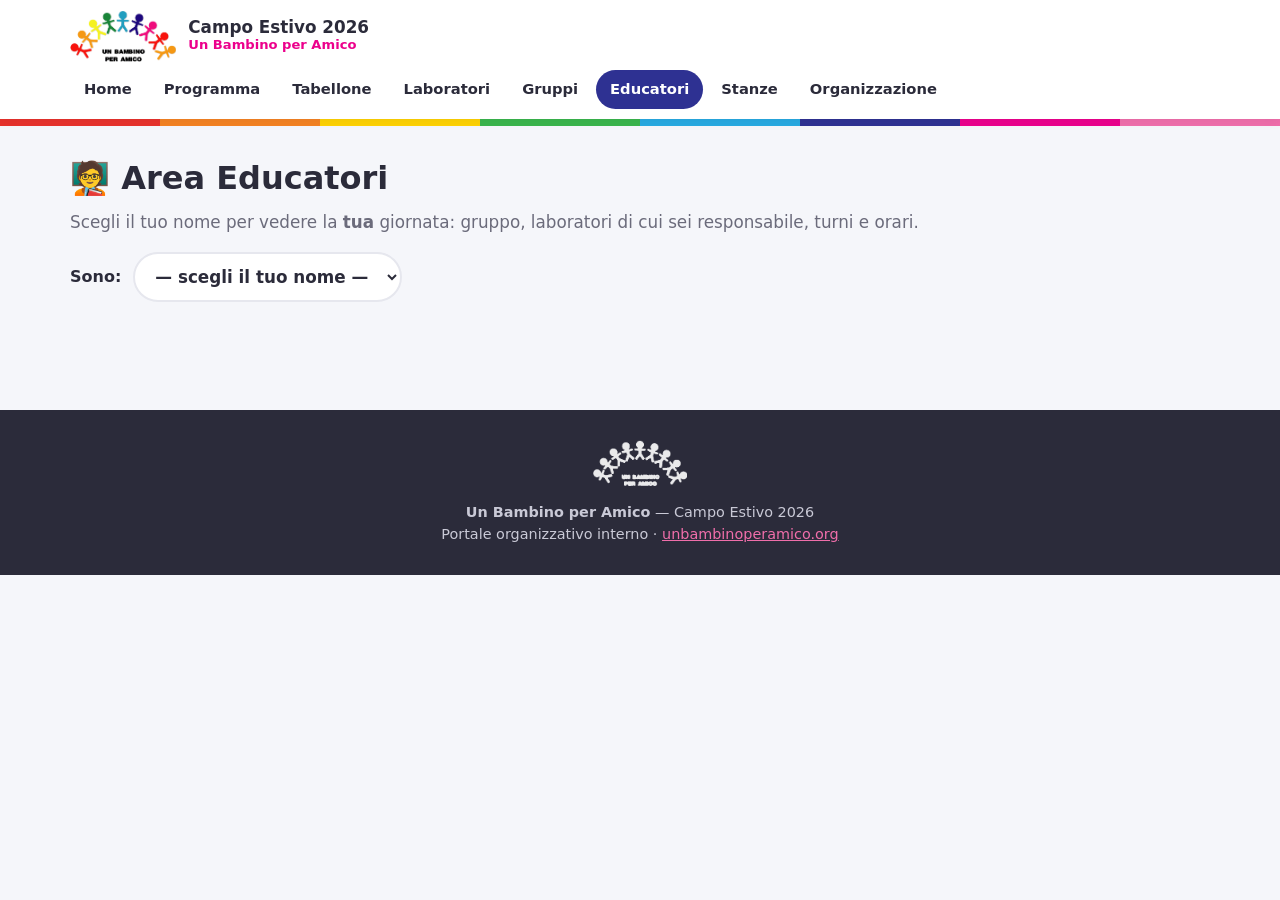
==== educatori.html @ 4ef32b01 "Portale Campo Estivo 2026 - Un Bambino per Amico Co-Authored-By: Claude Opus 4.8 <noreply@anthropic." ====
<!DOCTYPE html>
<html lang="it">
<head>
  <meta charset="UTF-8" />
  <meta name="viewport" content="width=device-width, initial-scale=1.0" />
  <meta name="robots" content="noindex, nofollow" />
  <title>Area Educatori — Campo Estivo 2026</title>
  <link rel="icon" href="assets/66.png" />
  <link rel="stylesheet" href="assets/style.css" />
  <style>
    .picker { display:flex; gap:12px; align-items:center; flex-wrap:wrap; margin-bottom:8px; }
    .picker select {
      font-size:1.05rem; padding:12px 16px; border-radius:999px; border:2px solid var(--bordo);
      background:#fff; font-family:var(--font); font-weight:600; color:var(--scuro); min-width:240px;
    }
    .edu-card { background:#fff; border-radius:var(--raggio); box-shadow:var(--ombra); overflow:hidden; }
    .edu-head { padding:24px 28px; color:#fff; display:flex; align-items:center; gap:18px; }
    .edu-head .avatar { width:64px; height:64px; border-radius:50%; background:rgba(255,255,255,.25);
      display:flex; align-items:center; justify-content:center; font-size:1.8rem; font-weight:800; flex:none; }
    .edu-head h2 { margin:0; color:#fff; font-size:1.8rem; }
    .edu-head p { margin:2px 0 0; opacity:.95; }
    .edu-body { padding:24px 28px; }
    .duties { display:grid; grid-template-columns:repeat(auto-fill,minmax(200px,1fr)); gap:14px; margin-bottom:22px; }
    .duty { background:var(--chiaro); border-radius:var(--raggio-sm); padding:14px 16px; }
    .duty b { display:block; font-size:.75rem; text-transform:uppercase; letter-spacing:.5px; color:var(--grigio); }
    .duty span { font-size:1.05rem; font-weight:700; }
    tr.hl td { background:#eafaf0 !important; }
    tr.hl td.act-name b { color:var(--verde); }
    .star { color:var(--giallo); }
  </style>
</head>
<body>
  <header class="site-header">
    <div class="nav-wrap">
      <a class="brand" href="index.html">
        <img src="assets/logo.gif" alt="Un Bambino per Amico" />
        <span class="brand-text"><b>Campo Estivo 2026</b><span>Un Bambino per Amico</span></span>
      </a>
      <button class="nav-toggle" aria-label="Menu">☰</button>
      <nav class="main-nav">
        <a href="index.html">Home</a>
        <a href="programma.html">Programma</a>
        <a href="tabellone.html">Tabellone</a>
        <a href="laboratori.html">Laboratori</a>
        <a href="gruppi.html">Gruppi</a>
        <a href="educatori.html">Educatori</a>
        <a href="stanze.html">Stanze</a>
        <a href="info.html">Organizzazione</a>
      </nav>
    </div>
  </header>
  <div class="rainbow-bar"></div>

  <main>
    <section class="section">
      <h1>🧑‍🏫 Area Educatori</h1>
      <p class="lead">Scegli il tuo nome per vedere la <b>tua</b> giornata: gruppo, laboratori di cui sei responsabile, turni e orari.</p>

      <div class="picker no-print">
        <label for="sel" style="font-weight:700">Sono:</label>
        <select id="sel"><option value="">— scegli il tuo nome —</option></select>
      </div>

      <div id="out"></div>
    </section>
  </main>

  <footer class="site-footer">
    <img src="assets/logo.gif" alt="Un Bambino per Amico" /><br />
    <b>Un Bambino per Amico</b> — Campo Estivo 2026<br />
    Portale organizzativo interno · <a href="https://www.unbambinoperamico.org/" target="_blank" rel="noopener">unbambinoperamico.org</a>
  </footer>

  <script src="assets/main.js"></script>
  <script>
  // ===== Dati educatori (facili da modificare) =====
  // fascia: "Grandi" | "Piccoli"
  // colore: tinta dell'intestazione
  // gruppo: testo sottogruppo (se previsto)
  // lab: laboratorio di cui è responsabile (parola chiave per evidenziare la riga)
  // extra: array di compiti aggiuntivi
  var EDU = [
    { nome:"Mattia",   fascia:"Grandi", gruppo:"Sez. A · Gruppo 1", colore:"--verde" },
    { nome:"Elvedina", fascia:"Grandi", gruppo:"Sez. A · Gruppo 1", colore:"--verde" },
    { nome:"Mirko",    fascia:"Grandi", gruppo:"Sez. A · Gruppo 2", colore:"--verde" },
    { nome:"Bobana",   fascia:"Grandi", gruppo:"Sez. A · Gruppo 2", colore:"--verde" },
    { nome:"Alice",    fascia:"Grandi", gruppo:"Sez. B · Gruppo 3", colore:"--blu" },
    { nome:"Greg",     fascia:"Grandi", gruppo:"Sez. B · Gruppo 3", colore:"--blu" },
    { nome:"Bea",      fascia:"Grandi", gruppo:"Sez. B · Gruppo 4", colore:"--blu" },
    { nome:"Perica",   fascia:"Grandi", gruppo:"Sez. B · Gruppo 4", colore:"--blu" },
    { nome:"Claudio",  fascia:"Grandi", lab:"Musica", labNome:"Musica / Danza", colore:"--magenta", extra:["Attività di riflessione e storie con i ragazzi"] },
    { nome:"Nella",    fascia:"Grandi", lab:"Teatro",  labNome:"Teatro", colore:"--rosso" },
    { nome:"Danilo",   fascia:"Grandi", lab:"Inglese", labNome:"Inglese", colore:"--azzurro" },
    { nome:"Eugenio",  fascia:"Grandi", lab:"Inglese", labNome:"Inglese", colore:"--azzurro" },
    { nome:"Monica",   fascia:"Piccoli", lab:"Circo", labNome:"Circo", colore:"--giallo" },
    { nome:"Alle",     fascia:"Piccoli", lab:"Circo", labNome:"Circo", colore:"--giallo" },
    { nome:"Jasmin",   fascia:"Piccoli", lab:"Intercultura", labNome:"Intercultura", colore:"--blu" },
    { nome:"Irene",    fascia:"Piccoli", lab:"Arte", labNome:"Arte", colore:"--verde" },
    { nome:"Paolo",    fascia:"Piccoli", colore:"--arancio", extra:["Turno giochi in spiaggia"] },
    { nome:"Sam",      fascia:"Piccoli", colore:"--arancio", extra:["Turno giochi in spiaggia"] },
    { nome:"Euge",     fascia:"Piccoli", colore:"--arancio", extra:["Turno giochi in spiaggia"] }
  ];

  // Orari per fascia. tipo: "lab"|"spiaggia"|"pasto"|"serata"|"relax"|"routine"
  var ORARI = {
    Grandi: [
      { o:"08:00",        t:"Sveglia", tipo:"routine" },
      { o:"08:30",        t:"Colazione", tipo:"pasto" },
      { o:"09:00–10:30",  t:"Laboratorio: Teatro (A·B) / Inglese (C·D)", tipo:"lab" },
      { o:"10:45–12:30",  t:"Spiaggia (balli di gruppo 11:00)", tipo:"spiaggia" },
      { o:"13:00",        t:"Pranzo", tipo:"pasto" },
      { o:"14:30–15:15",  t:"Inglese (A·B) / Teatro (C·D)", tipo:"lab" },
      { o:"15:15–16:45",  t:"Musica / Danza (tutti i gruppi)", tipo:"lab" },
      { o:"16:45–18:45",  t:"Spiaggia (balli di gruppo 18:00)", tipo:"spiaggia" },
      { o:"20:00",        t:"Cena", tipo:"pasto" },
      { o:"21:00–22:30",  t:"Serata con il proprio gruppo", tipo:"serata" },
      { o:"23:00",        t:"A letto i ragazzi · Riunione educatori Grandi", tipo:"routine" }
    ],
    Piccoli: [
      { o:"08:00",        t:"Sveglia", tipo:"routine" },
      { o:"08:30",        t:"Colazione", tipo:"pasto" },
      { o:"09:00–10:30",  t:"Laboratorio del giorno", tipo:"lab" },
      { o:"10:45–12:30",  t:"Spiaggia (balli di gruppo 11:00)", tipo:"spiaggia" },
      { o:"13:00",        t:"Pranzo", tipo:"pasto" },
      { o:"14:30–15:30",  t:"Attività / Relax", tipo:"relax" },
      { o:"15:30–16:30",  t:"Laboratorio", tipo:"lab" },
      { o:"16:45–18:45",  t:"Spiaggia (balli di gruppo 18:00)", tipo:"spiaggia" },
      { o:"20:00",        t:"Cena", tipo:"pasto" },
      { o:"21:00–22:30",  t:"Serata con il proprio gruppo", tipo:"serata" },
      { o:"23:00",        t:"A letto", tipo:"routine" }
    ]
  };

  var sel = document.getElementById("sel");
  EDU.slice().sort(function(a,b){ return a.nome.localeCompare(b.nome); })
     .forEach(function(e){
        var o = document.createElement("option");
        o.value = e.nome; o.textContent = e.nome + " — " + e.fascia;
        sel.appendChild(o);
     });

  function cssVar(v){ return getComputedStyle(document.documentElement).getPropertyValue(v).trim(); }

  function render(nome){
    var out = document.getElementById("out");
    if (!nome){ out.innerHTML = ""; return; }
    var e = EDU.find(function(x){ return x.nome === nome; });
    var col = cssVar(e.colore) || "#2e3192";

    var duties = "";
    duties += duty("Fascia", e.fascia);
    if (e.gruppo) duties += duty("Gruppo", e.gruppo);
    if (e.labNome) duties += duty("Responsabile lab", e.labNome);
    if (e.extra) e.extra.forEach(function(x){ duties += duty("Compito", x); });

    var rows = ORARI[e.fascia].map(function(r){
      var hl = (e.lab && r.tipo==="lab" && r.t.indexOf(e.lab)>=0) ? "hl" : "";
      var note = "";
      if (hl) note = " <span class='star'>★</span> <b style='color:var(--verde)'>tocca a te ("+e.labNome+")</b>";
      return "<tr class='"+hl+"'><td class='time'>"+r.o+"</td><td class='act-name'>"+r.t+note+"</td></tr>";
    }).join("");

    out.innerHTML =
      "<div class='edu-card'>" +
        "<div class='edu-head' style='background:"+col+"'>" +
          "<div class='avatar'>"+nome.charAt(0)+"</div>" +
          "<div><h2>"+nome+"</h2><p>"+ (e.gruppo || (e.labNome ? "Responsabile "+e.labNome : "Educatore "+e.fascia)) +"</p></div>" +
        "</div>" +
        "<div class='edu-body'>" +
          "<div class='duties'>"+duties+"</div>" +
          "<h3>La tua giornata</h3>" +
          "<div class='table-wrap'><table><thead><tr><th style='width:130px'>Orario</th><th>Attività</th></tr></thead><tbody>"+rows+"</tbody></table></div>" +
          "<p class='note'>Mercoledì gli orari dei laboratori cambiano leggermente (vedi <a href='programma.html'>Programma</a>). Le serate variano ogni giorno: controlla il <a href='tabellone.html'>Tabellone</a>.</p>" +
          "<div class='no-print' style='margin-top:14px'><button onclick='window.print()' style='background:"+col+";color:#fff;border:0;padding:10px 22px;border-radius:999px;font-weight:700;cursor:pointer'>🖨️ Stampa la mia giornata</button></div>" +
        "</div>" +
      "</div>";
  }
  function duty(label, val){ return "<div class='duty'><b>"+label+"</b><span>"+val+"</span></div>"; }

  sel.addEventListener("change", function(){ render(this.value); });
  </script>
</body>
</html>
---- assets/style.css ----
/* ============================================================
   Un Bambino per Amico — Campo Estivo 2026
   Foglio di stile condiviso
   ============================================================ */

:root {
  /* Palette ripresa dal logo (arcobaleno) */
  --rosso:    #e8312a;
  --arancio:  #f58220;
  --giallo:   #ffd200;
  --verde:    #39b54a;
  --azzurro:  #27aae1;
  --blu:      #2e3192;
  --magenta:  #ec008c;
  --rosa:     #f06eaa;

  --scuro:    #2b2b3a;
  --grigio:   #6b6b7b;
  --chiaro:   #f5f6fa;
  --bianco:   #ffffff;
  --bordo:    #e6e7ee;

  --ombra:    0 6px 24px rgba(40, 40, 80, .10);
  --ombra-sm: 0 2px 10px rgba(40, 40, 80, .08);
  --raggio:   18px;
  --raggio-sm:12px;

  --font: "Segoe UI", system-ui, -apple-system, "Helvetica Neue", Arial, sans-serif;
}

* { box-sizing: border-box; }

html { scroll-behavior: smooth; }

body {
  margin: 0;
  font-family: var(--font);
  color: var(--scuro);
  background: var(--chiaro);
  line-height: 1.55;
}

/* Barra arcobaleno decorativa */
.rainbow-bar {
  height: 7px;
  background: linear-gradient(90deg,
    var(--rosso) 0 12.5%, var(--arancio) 0 25%, var(--giallo) 0 37.5%,
    var(--verde) 0 50%, var(--azzurro) 0 62.5%, var(--blu) 0 75%,
    var(--magenta) 0 87.5%, var(--rosa) 0 100%);
}

/* ---------- Header / Navigazione ---------- */
header.site-header {
  background: var(--bianco);
  box-shadow: var(--ombra-sm);
  position: sticky;
  top: 0;
  z-index: 50;
}
.nav-wrap {
  max-width: 1180px;
  margin: 0 auto;
  display: flex;
  align-items: center;
  justify-content: space-between;
  padding: 10px 20px;
  flex-wrap: wrap;
  gap: 8px;
}
.brand { display: flex; align-items: center; gap: 12px; text-decoration: none; }
.brand img { height: 52px; width: auto; }
.brand .brand-text { line-height: 1.05; }
.brand .brand-text b { color: var(--scuro); font-size: 1.05rem; display: block; }
.brand .brand-text span { color: var(--magenta); font-size: .82rem; font-weight: 600; }

nav.main-nav { display: flex; flex-wrap: wrap; gap: 4px; }
nav.main-nav a {
  text-decoration: none;
  color: var(--scuro);
  font-weight: 600;
  font-size: .92rem;
  padding: 8px 14px;
  border-radius: 999px;
  transition: background .15s, color .15s;
}
nav.main-nav a:hover { background: var(--chiaro); }
nav.main-nav a.active { background: var(--blu); color: #fff; }

.nav-toggle {
  display: none;
  background: var(--blu); color: #fff; border: 0;
  font-size: 1.4rem; line-height: 1; border-radius: 10px;
  padding: 6px 12px; cursor: pointer;
}

/* ---------- Layout ---------- */
main { max-width: 1180px; margin: 0 auto; padding: 28px 20px 64px; }
.section { margin-bottom: 44px; }
h1 { font-size: 2rem; margin: 0 0 6px; }
h2 { font-size: 1.45rem; margin: 0 0 16px; display: flex; align-items: center; gap: 10px; }
h2 .dot { width: 14px; height: 14px; border-radius: 50%; flex: none; }
h3 { font-size: 1.1rem; margin: 0 0 8px; }
p.lead { color: var(--grigio); font-size: 1.05rem; margin-top: 0; }

a { color: var(--blu); }

/* ---------- Hero ---------- */
.hero {
  background: linear-gradient(135deg, #ffffff 0%, #eef3ff 100%);
  border-radius: var(--raggio);
  padding: 40px 34px;
  box-shadow: var(--ombra);
  display: grid;
  grid-template-columns: 1.3fr 1fr;
  gap: 28px;
  align-items: center;
  position: relative;
  overflow: hidden;
}
.hero h1 { font-size: 2.6rem; line-height: 1.05; }
.hero .kicker {
  display: inline-block;
  background: var(--giallo);
  color: var(--scuro);
  font-weight: 700;
  padding: 5px 14px;
  border-radius: 999px;
  font-size: .85rem;
  margin-bottom: 14px;
}
.hero img.hero-logo { width: 100%; max-width: 360px; justify-self: center; }

/* Countdown */
.countdown { display: flex; gap: 12px; margin-top: 22px; flex-wrap: wrap; }
.countdown .box {
  background: #fff; border-radius: var(--raggio-sm);
  padding: 12px 18px; text-align: center; box-shadow: var(--ombra-sm);
  min-width: 78px;
}
.countdown .box b { font-size: 1.8rem; display: block; color: var(--blu); }
.countdown .box span { font-size: .75rem; text-transform: uppercase; color: var(--grigio); letter-spacing: .5px; }

/* ---------- Card ---------- */
.cards { display: grid; grid-template-columns: repeat(auto-fill, minmax(230px, 1fr)); gap: 18px; }
.card {
  background: #fff; border-radius: var(--raggio);
  padding: 22px; box-shadow: var(--ombra-sm);
  text-decoration: none; color: inherit; display: block;
  border-top: 5px solid var(--azzurro);
  transition: transform .15s, box-shadow .15s;
}
.card:hover { transform: translateY(-4px); box-shadow: var(--ombra); }
.card .ico { font-size: 2rem; }
.card h3 { margin: 8px 0 4px; }
.card p { margin: 0; color: var(--grigio); font-size: .92rem; }

/* ---------- Pannelli / box ---------- */
.panel {
  background: #fff; border-radius: var(--raggio);
  padding: 24px; box-shadow: var(--ombra-sm); margin-bottom: 22px;
}
.grid-2 { display: grid; grid-template-columns: 1fr 1fr; gap: 22px; }
.grid-3 { display: grid; grid-template-columns: repeat(3, 1fr); gap: 18px; }

.note {
  background: #fff8e1; border-left: 5px solid var(--giallo);
  padding: 14px 18px; border-radius: var(--raggio-sm); margin: 14px 0;
}
.note.todo { background: #fdeef5; border-left-color: var(--magenta); }
.tag {
  display: inline-block; font-size: .72rem; font-weight: 700;
  padding: 3px 10px; border-radius: 999px; color: #fff; margin-left: 6px;
}

/* ---------- Tabelle ---------- */
table { width: 100%; border-collapse: collapse; background: #fff; border-radius: var(--raggio-sm); overflow: hidden; }
.table-wrap { overflow-x: auto; box-shadow: var(--ombra-sm); border-radius: var(--raggio-sm); }
th, td { padding: 11px 14px; text-align: left; border-bottom: 1px solid var(--bordo); font-size: .93rem; }
th { background: var(--blu); color: #fff; font-weight: 600; }
tbody tr:nth-child(even) { background: #fafbff; }
td.time { font-weight: 700; color: var(--blu); white-space: nowrap; }

/* ---------- Mega Tabellone ---------- */
.tabellone-wrap { overflow-x: auto; box-shadow: var(--ombra); border-radius: var(--raggio); }
table.tabellone { min-width: 920px; border-radius: var(--raggio); }
table.tabellone th { background: var(--scuro); text-align: center; position: sticky; top: 0; }
table.tabellone th.time-col { background: var(--blu); }
table.tabellone td { vertical-align: top; border: 1px solid var(--bordo); padding: 8px; }
table.tabellone td.time { text-align: center; background: #f0f2fb; font-size: .82rem; }
.act {
  border-radius: 9px; padding: 7px 9px; color: #fff; font-size: .82rem;
  font-weight: 600; margin-bottom: 4px; line-height: 1.25;
}
.act small { display: block; font-weight: 400; opacity: .92; }

/* colori attività */
.a-spiaggia  { background: var(--azzurro); }
.a-lab       { background: var(--verde); }
.a-pasto     { background: var(--arancio); }
.a-serata    { background: var(--magenta); }
.a-relax     { background: var(--rosa); }
.a-routine   { background: var(--grigio); }
.a-special   { background: var(--blu); }
.a-gita      { background: var(--rosso); }

/* legenda */
.legend { display: flex; flex-wrap: wrap; gap: 10px; margin: 16px 0; }
.legend span { display: inline-flex; align-items: center; gap: 7px; font-size: .85rem; font-weight: 600; }
.legend i { width: 16px; height: 16px; border-radius: 5px; display: inline-block; }

/* ---------- Liste nomi ---------- */
.namelist { columns: 3; column-gap: 22px; }
.namelist .year-block { break-inside: avoid; margin-bottom: 14px; }
.namelist .year-block b { color: var(--magenta); display: block; margin-bottom: 4px; border-bottom: 2px solid var(--bordo); }
.namelist ul { margin: 0; padding-left: 18px; }
.namelist li { font-size: .9rem; }
.pill-list { list-style: none; padding: 0; display: flex; flex-wrap: wrap; gap: 8px; margin: 0; }
.pill-list li { background: var(--chiaro); border-radius: 999px; padding: 6px 14px; font-size: .9rem; font-weight: 600; }

/* stat */
.stats { display: flex; gap: 16px; flex-wrap: wrap; margin: 14px 0; }
.stat { background: #fff; border-radius: var(--raggio-sm); padding: 16px 22px; box-shadow: var(--ombra-sm); text-align: center; }
.stat b { font-size: 2rem; display: block; color: var(--blu); }
.stat span { color: var(--grigio); font-size: .85rem; }

/* ---------- Stanze ---------- */
.rooms { display: grid; grid-template-columns: repeat(auto-fill, minmax(220px, 1fr)); gap: 16px; }
.room {
  background: #fff; border-radius: var(--raggio-sm); padding: 16px;
  box-shadow: var(--ombra-sm); border-top: 5px solid var(--verde);
}
.room h4 { margin: 0 0 6px; display: flex; justify-content: space-between; align-items: center; }
.room .cap { font-size: .75rem; color: var(--grigio); font-weight: 600; }
.room ol { margin: 6px 0 0; padding-left: 20px; }
.room li { font-size: .88rem; }
.room.empty { border-top-color: var(--bordo); color: var(--grigio); font-style: italic; }

/* ---------- Footer ---------- */
footer.site-footer {
  background: var(--scuro); color: #c9c9d6; text-align: center;
  padding: 30px 20px; font-size: .9rem;
}
footer.site-footer img { height: 46px; filter: brightness(0) invert(1); opacity: .9; margin-bottom: 8px; }
footer.site-footer a { color: var(--rosa); }

/* ---------- Responsive ---------- */
@media (max-width: 860px) {
  .hero { grid-template-columns: 1fr; text-align: center; }
  .hero img.hero-logo { max-width: 260px; }
  .countdown { justify-content: center; }
  .grid-2, .grid-3 { grid-template-columns: 1fr; }
  .namelist { columns: 2; }
  nav.main-nav {
    display: none; width: 100%; flex-direction: column; padding-top: 8px;
  }
  nav.main-nav.open { display: flex; }
  .nav-toggle { display: block; }
}
@media (max-width: 520px) {
  .namelist { columns: 1; }
  .hero h1 { font-size: 2rem; }
}

/* ---------- Stampa ---------- */
@media print {
  header.site-header, footer.site-footer, .nav-toggle, .no-print { display: none !important; }
  body { background: #fff; }
  .panel, .card, table { box-shadow: none; }
  .tabellone-wrap { overflow: visible; }
  table.tabellone { min-width: 0; width: 100%; font-size: .7rem; }
  .act { -webkit-print-color-adjust: exact; print-color-adjust: exact; }
}
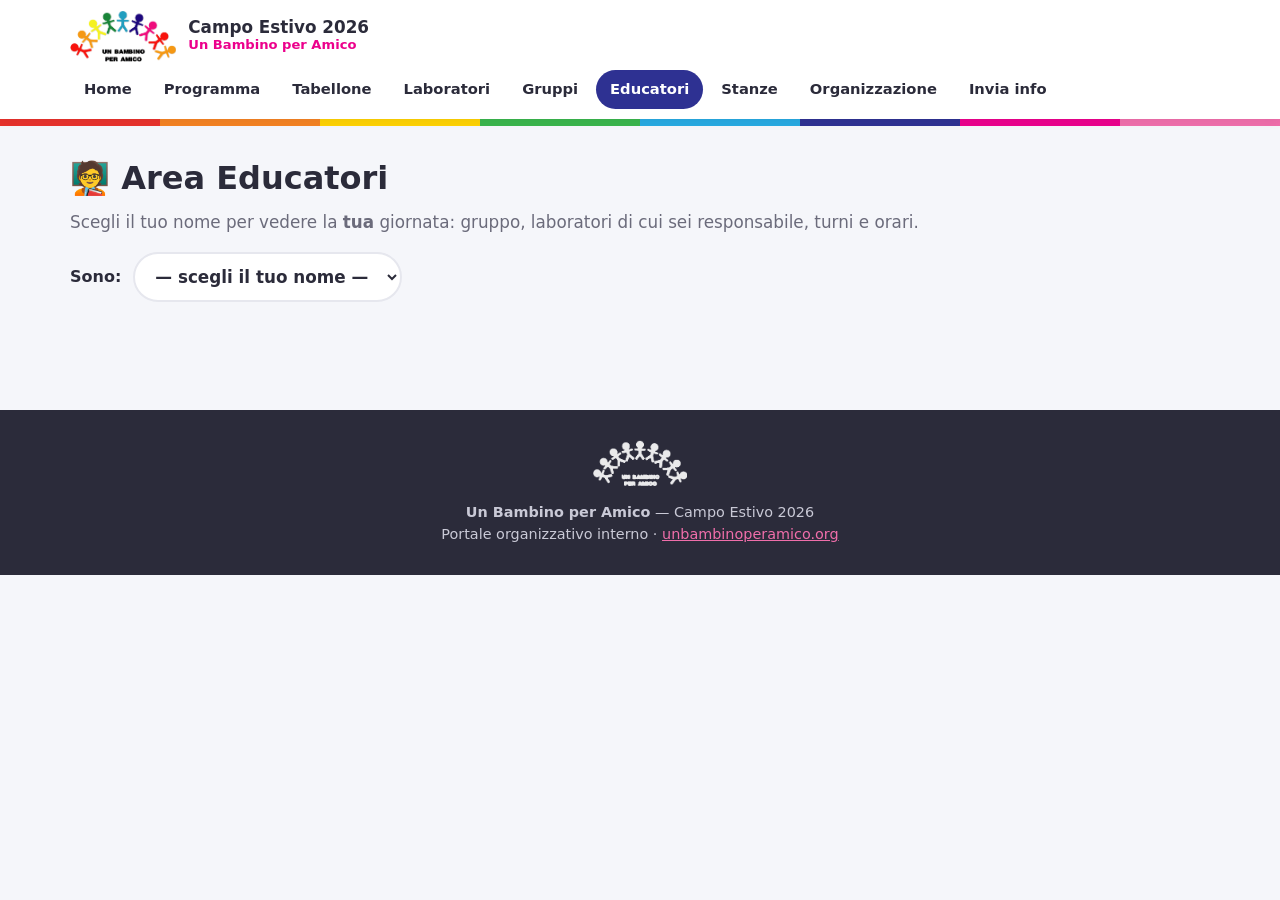
==== commit a37e488f: "Aggiunta sezione "Invia info" per gli organizzatori - Nuova pagina contributi.html: modulo con testo" ====
--- a/educatori.html
+++ b/educatori.html
@@ -46,6 +46,7 @@
         <a href="educatori.html">Educatori</a>
         <a href="stanze.html">Stanze</a>
         <a href="info.html">Organizzazione</a>
+        <a href="contributi.html">Invia info</a>
       </nav>
     </div>
   </header>
--- a/assets/style.css
+++ b/assets/style.css
@@ -202,6 +202,20 @@
 .a-routine   { background: var(--grigio); }
 .a-special   { background: var(--blu); }
 .a-gita      { background: var(--rosso); }
+.a-mirab     { background: linear-gradient(90deg, var(--rosso), var(--arancio), var(--giallo), var(--verde), var(--azzurro), var(--blu), var(--magenta)); }
+.a-festival  { background: linear-gradient(90deg, var(--magenta), var(--arancio)); }
+
+/* Tabellone con i giorni nelle righe (stile programma cartaceo) */
+table.tabellone td.day-cell { background: var(--blu); color: #fff; font-weight: 700; white-space: nowrap; text-align: center; vertical-align: middle; }
+table.tabellone td.day-cell small { display: block; font-weight: 400; opacity: .85; font-size: .72rem; }
+table.tabellone th.th-mattino    { background: var(--arancio); }
+table.tabellone th.th-pomeriggio { background: var(--azzurro); }
+table.tabellone th.th-sera       { background: var(--blu); }
+table.tabellone th.th-slot       { background: #3a3a4d; font-weight: 600; font-size: .8rem; }
+table.tabellone th .th-meal      { display: block; font-weight: 400; font-size: .72rem; opacity: .9; }
+table.tabellone td.cell          { text-align: center; vertical-align: middle; }
+.act.a-mirab    { font-size: 1.35rem; font-weight: 800; letter-spacing: 4px; padding: 16px 8px; text-shadow: 0 1px 2px rgba(0,0,0,.25); }
+.act.a-festival { font-weight: 800; letter-spacing: .5px; text-transform: uppercase; }
 
 /* legenda */
 .legend { display: flex; flex-wrap: wrap; gap: 10px; margin: 16px 0; }
@@ -234,6 +248,41 @@
 .room ol { margin: 6px 0 0; padding-left: 20px; }
 .room li { font-size: .88rem; }
 .room.empty { border-top-color: var(--bordo); color: var(--grigio); font-style: italic; }
+
+/* ---------- Modulo "Invia info" ---------- */
+.form { display: flex; flex-direction: column; gap: 6px; }
+.form label { font-weight: 600; font-size: .92rem; margin-top: 10px; }
+.form .req { color: var(--rosso); }
+.form input[type="text"],
+.form input[type="email"],
+.form select,
+.form textarea,
+.form input[type="file"] {
+  font-family: var(--font); font-size: .95rem; color: var(--scuro);
+  background: var(--chiaro);
+  border: 1.5px solid var(--bordo); border-radius: var(--raggio-sm);
+  padding: 10px 12px; width: 100%;
+}
+.form textarea { resize: vertical; }
+.form input:focus, .form select:focus, .form textarea:focus {
+  outline: none; border-color: var(--blu); background: #fff;
+}
+.form input[type="file"] { background: #fff; padding: 8px; cursor: pointer; }
+.form .hint { color: var(--grigio); font-size: .8rem; margin-top: 2px; }
+.btn-send {
+  margin-top: 18px; align-self: flex-start;
+  background: var(--magenta); color: #fff; border: 0;
+  font-weight: 700; font-size: 1rem; font-family: var(--font);
+  padding: 12px 26px; border-radius: 999px; cursor: pointer;
+  transition: transform .12s, box-shadow .12s, background .12s;
+}
+.btn-send:hover { transform: translateY(-2px); box-shadow: var(--ombra); }
+.btn-send:disabled { background: var(--grigio); cursor: default; transform: none; box-shadow: none; }
+.form-status { margin: 12px 0 0; font-weight: 600; font-size: .92rem; }
+.form-status.ok  { color: var(--verde); }
+.form-status.err { color: var(--rosso); }
+.howto { padding-left: 20px; margin: 0 0 10px; }
+.howto li { margin-bottom: 6px; }
 
 /* ---------- Footer ---------- */
 footer.site-footer {
